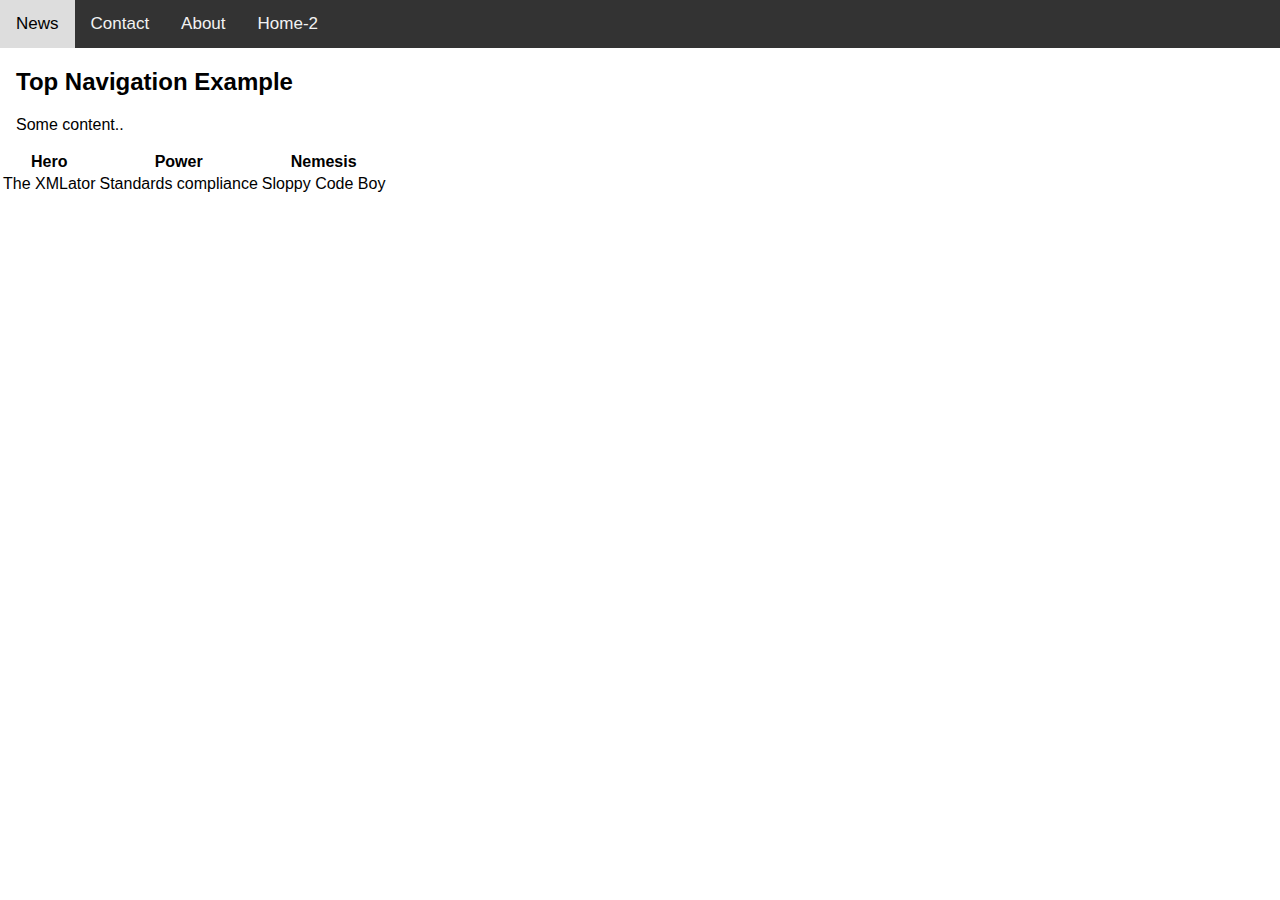
==== week3-live-session/index.html @ 09f59932 "mass commit example" ====
<!DOCTYPE html>
<html>
<head>
<link rel="stylesheet" href="style.css">
</head>
<body>

<div class="topnav">
  <a href="#news">News</a>
  <a href="#contact">Contact</a>
  <a href="#about">About</a>
  <a href="index2.html">Home-2</a>
</div>

<!--

How would you move css to its own file???

<div class="example">
  <h2>Top Navigation Example</h2>
  <p>Some content..</p>
</div>    
 -->

 
<div style="padding-left:16px">
  <h2>Top Navigation Example</h2>
  <p>Some content..</p>
</div>

<table>
    <tr>
      <th>Hero</th>
      <th>Power</th>
      <th>Nemesis</th>
    </tr>
    <tr>
      <td>The XMLator</td>
      <td>Standards compliance</td>
      <td>Sloppy Code Boy</td>
    </tr>
</table>
</body>
</html>
---- week3-live-session/style.css ----
body {
  margin: 0;
  font-family: Arial, Helvetica, sans-serif;
}

.topnav {
  overflow: hidden;
  background-color: #333;
}

.topnav a {
  float: left;
  color: #f2f2f2;
  text-align: center;
  padding: 14px 16px;
  text-decoration: none;
  font-size: 17px;
}

.topnav a:hover {
  background-color: #ddd;
  color: black;
}

.topnav a.active {
  background-color: #4CAF50;
  color: white;
}

/*
.example {
  padding-left:16px
}
*/
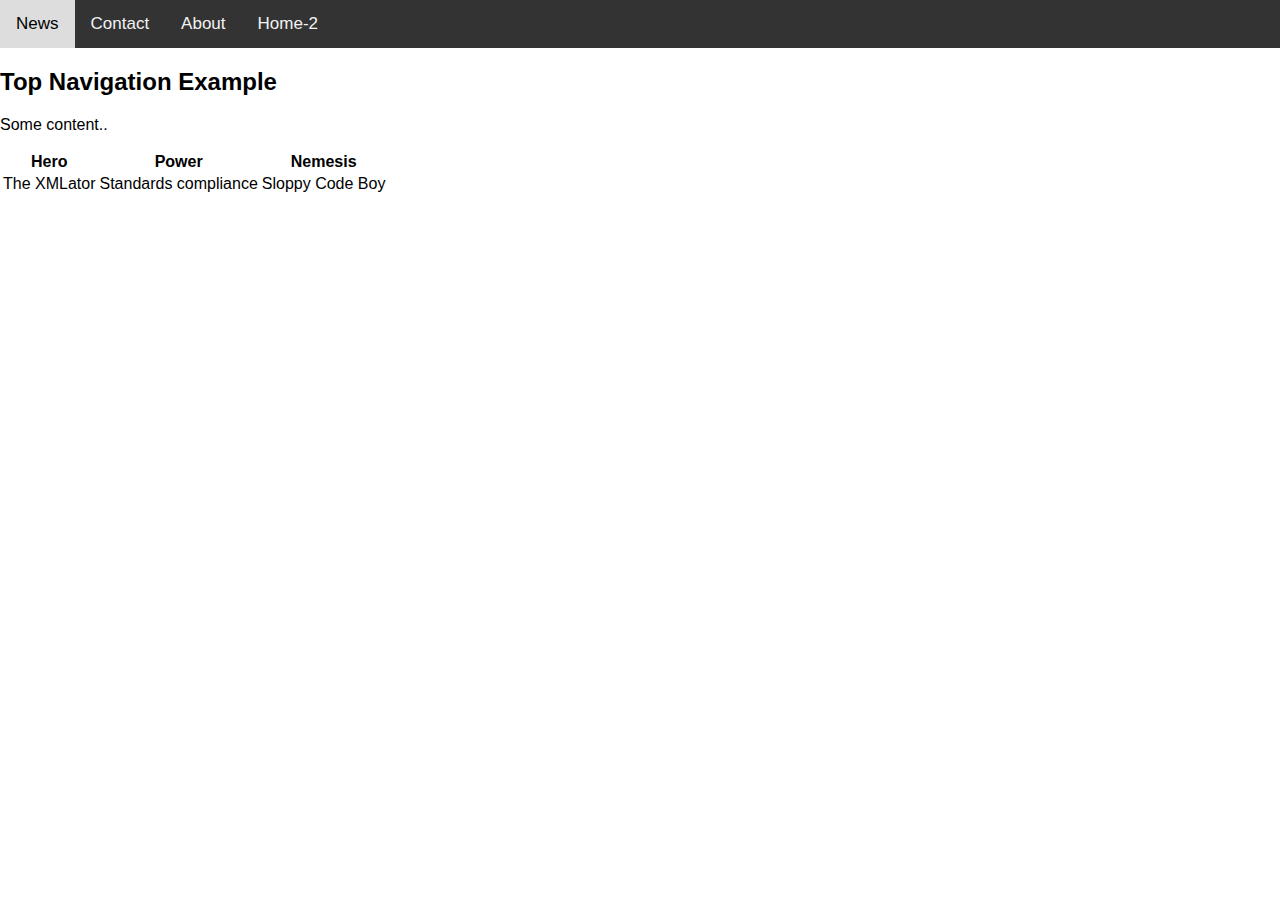
==== commit 9bebd9dd: "class example night session week 3" ====
--- a/week3-live-session/index.html
+++ b/week3-live-session/index.html
@@ -13,20 +13,20 @@
 </div>
 
 <!--
+How would you move css to its own file???
+-->
 
-How would you move css to its own file???
-
-<div class="example">
+<div>
   <h2>Top Navigation Example</h2>
   <p>Some content..</p>
 </div>    
- -->
 
- 
+<!--
 <div style="padding-left:16px">
   <h2>Top Navigation Example</h2>
   <p>Some content..</p>
 </div>
+-->
 
 <table>
     <tr>
@@ -40,5 +40,6 @@
       <td>Sloppy Code Boy</td>
     </tr>
 </table>
+
 </body>
 </html>--- a/week3-live-session/style.css
+++ b/week3-live-session/style.css
@@ -1,3 +1,5 @@
+/* This is my main CSS file */
+
 body {
   margin: 0;
   font-family: Arial, Helvetica, sans-serif;
@@ -27,8 +29,14 @@
   color: white;
 }
 
-/*
+/*This is how you make comment
+thanksgiving
+*/
+
 .example {
   padding-left:16px
 }
-*/+
+.jared {
+  padding-left:100px
+}